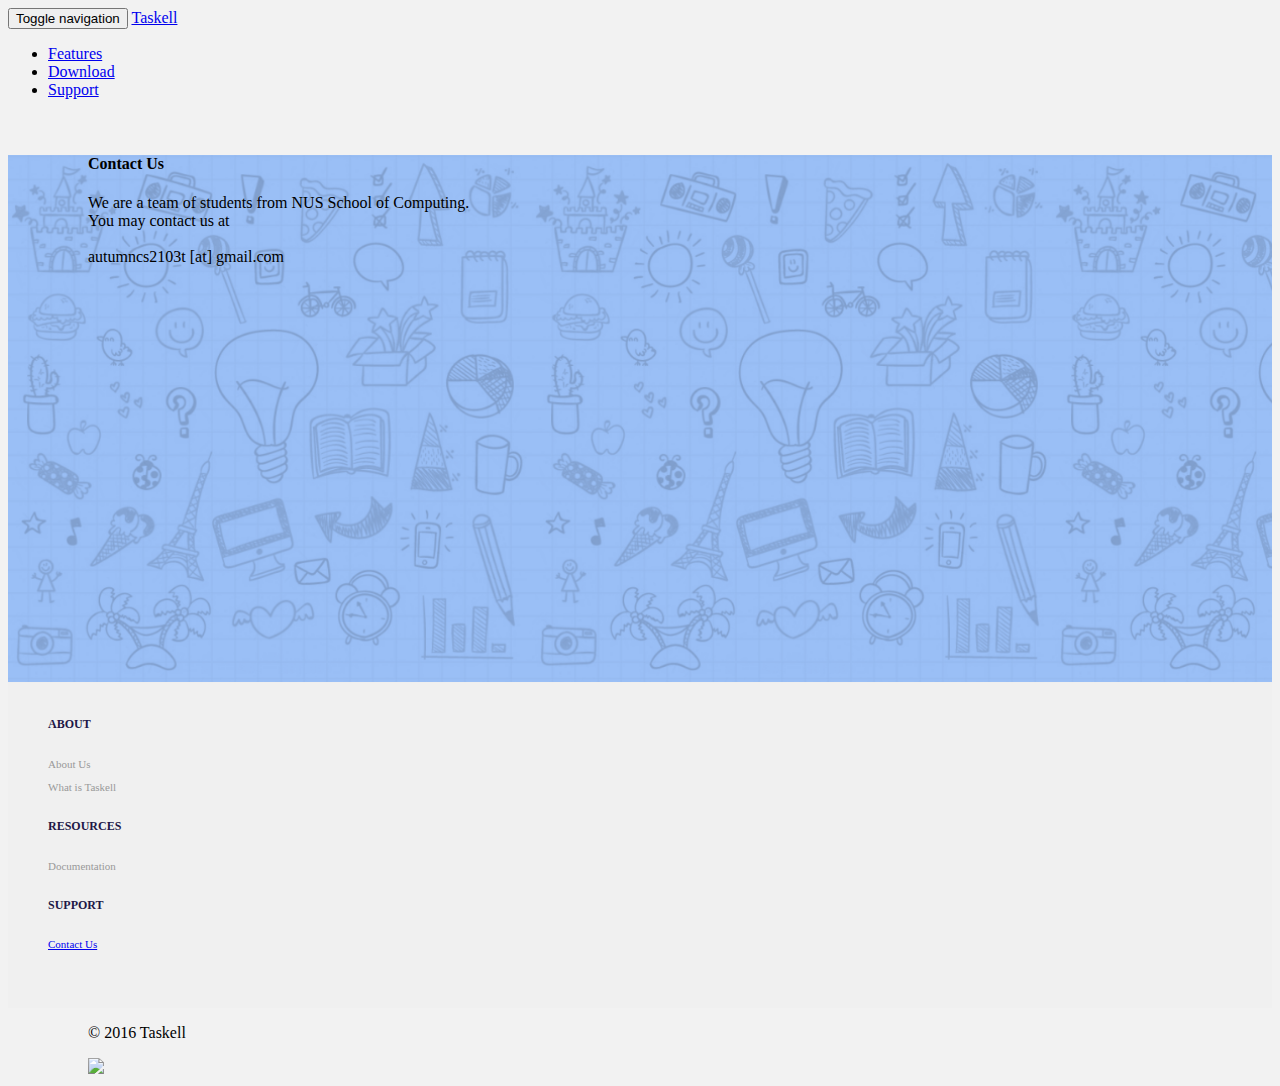
==== contact.html @ 578ec917 "Fix link to homepage" ====
<!DOCTYPE html>
<html lang="en">

	<head>
		<meta charset="utf-8">
		<title>Taskell</title>
		<meta charset="utf-8">
		<meta name="viewport" content="width=device-width, initial-scale=1">
		<meta name="Keywords" content="Taskell">

		<!-- Bootstrap Core CSS -->
	    <link href="css/bootstrap.css" rel="stylesheet">

	    <!-- Custom CSS -->
	    <link rel="stylesheet" type="text/css" href="css/stylesheet.css">

	</head>


	<body>
		<nav id="navbarTop" class="navbar navbar-inverse navbar-fixed-top" role="navigation">
			<div class="container">
	                <!-- Brand and toggle get grouped for better mobile display -->
	                <div class="navbar-header">
	                    <button type="button" class="navbar-toggle" data-toggle="collapse" data-target="#bs-example-navbar-collapse-1">
	                        <span class="sr-only">Toggle navigation</span>
	                        <span class="icon-bar"></span>
	                        <span class="icon-bar"></span>
	                        <span class="icon-bar"></span>
	                    </button>
	                    <a class="navbar-brand" href="index.html">Taskell</a>
	                </div>
	                <!-- Collect the nav links, forms, and other content for toggling -->
	                <div class="collapse navbar-collapse" id="bs-example-navbar-collapse-1">
	                    <ul class="nav navbar-nav">
	                        <li><a href="#features">Features</a></li>
	                        <li><a href="#download">Download</a></li>
	                        <li><a href="#support">Support</a></li>
	                    </ul>
	                </div>
	            </div>
		</nav>

		<div class="row" id="bufferForHeader"></div>

		<header>
			<div class="row">
				<div class="inner-container pageTitle" >
					<h4>Contact Us</h4>
				</div>
			</div>
			<div class="row">
				<div class="inner-container inner-container-padding">
					<div class="col-lg-8">
						<p>
							We are a team of students from NUS School of Computing. <br>
							You may contact us at <br>
							<br>
							autumncs2103t [at] gmail.com
						</p>
					</div>
					<div class="col-lg-4"> <!-- Google Map -->
						<script src='https://maps.googleapis.com/maps/api/js?v=3.exp'></script><div style='overflow:hidden;height:400px;width:400px;'><div id='gmap_canvas' style='height:400px;width:400px;'></div><div><small><a href="http://www.embedgooglemaps.com/en/">Generate your map here, quick and easy!									Give your customers directions									Get found</a></small></div><div><small><a href="http://diensten-vakmensen.marktplaats.nl/a/diensten-en-vakmensen/reparatie-en-onderhoud-sloten/1577921-slotenmaker-middelburg.html?">De professionals in Middelburg en omstreken</a></small></div><style>#gmap_canvas img{max-width:none!important;background:none!important}</style></div><script type='text/javascript'>function init_map(){var myOptions = {zoom:17,center:new google.maps.LatLng(1.2944623538203535,103.77428048717195),mapTypeId: google.maps.MapTypeId.ROADMAP};map = new google.maps.Map(document.getElementById('gmap_canvas'), myOptions);marker = new google.maps.Marker({map: map,position: new google.maps.LatLng(1.2944623538203535,103.77428048717195)});infowindow = new google.maps.InfoWindow({content:'<strong>Title</strong><br>National University of Singapore Computing 1 13 Computing Drive Singapore 117417<br>'});google.maps.event.addListener(marker, 'click', function(){infowindow.open(map,marker);});infowindow.open(map,marker);}google.maps.event.addDomListener(window, 'load', init_map);</script>
					</div>
				</div>
			</div>
		</header>

		
		<footer>
			<div class="container">
				<div class="row">
					<nav class="col-lg-4">
						<ul>
							<h4>About</h4>
							<li>About Us</li>
							<li>What is Taskell</li>
						</ul>
						
					</nav>
					<nav class="col-lg-4">
						<ul>
							<h4>Resources</h4>
							<li>Documentation</li>
						</ul>
					</nav>
					<nav class="col-lg-4">
						<ul>
							<h4>Support</h4>
							<li><a href="contact.html" target="_blank">Contact Us</a></li>
						</ul>
					</nav>
				</div>
			</div>
		</footer>

		<div class="row" id="final-footer">
			<div class="inner-container">
				<div class="col-lg-4">
					<p>&copy 2016 Taskell</p>
				</div>
				<div class="col-lg-4">
				</div>
				<div class="col-lg-4" id="footer-icons-col">
					<span class="pull-right">
						<a href="https://github.com/CS2103AUG2016-W15-C3/main" target="_blank"><img src="assets/icons/githubIcon.png" width="18"></a>
					</span>
				</div>
			</div>
		</div>

		<!-- Bootstrap Core JavaScript -->
	    <script src="js/bootstrap.min.js"></script>
		
	</body>
</html>
---- css/stylesheet.css ----
body {
	background-color: #f2f2f2;
}

.row {
	margin-right: 1px;
}

.inner-container {
	margin-left: 5em;
	margin-right: 5em;
}

#bufferForHeader {
	margin-top: 3.5em;
}

header {
	height: 100%em;
	background-image: url(../assets/images/headerBkg.png);
}

#header-left-col {
	padding: 5em;
}

#header-right-col {
	padding: 5em;
}

#headerTitle {
	font-size: 3em;
	font-family: Courier;
	font-weight: bold;
}

#headerDescription {
	font-size: 1.2em;
	font-family: sans-serif;
	background:rgba(255,255,255,0.3);
}

footer {
	padding-top: 15px;
	padding-bottom: 40px;
	background: #f0f0f0;
	box-shadow: 0 1px 1px 0 rgba(240,240,240,0.1) inset;
	font-size: 13px;
	color: #999;
	line-height: 1.8em;
}

footer h4 {
	font-size: 12px;
	text-align: left;
	font-weight: bold;
	text-transform: uppercase;
	color: #211746;
}

footer ul {
	font-size: 11px;
	list-style: none;
}
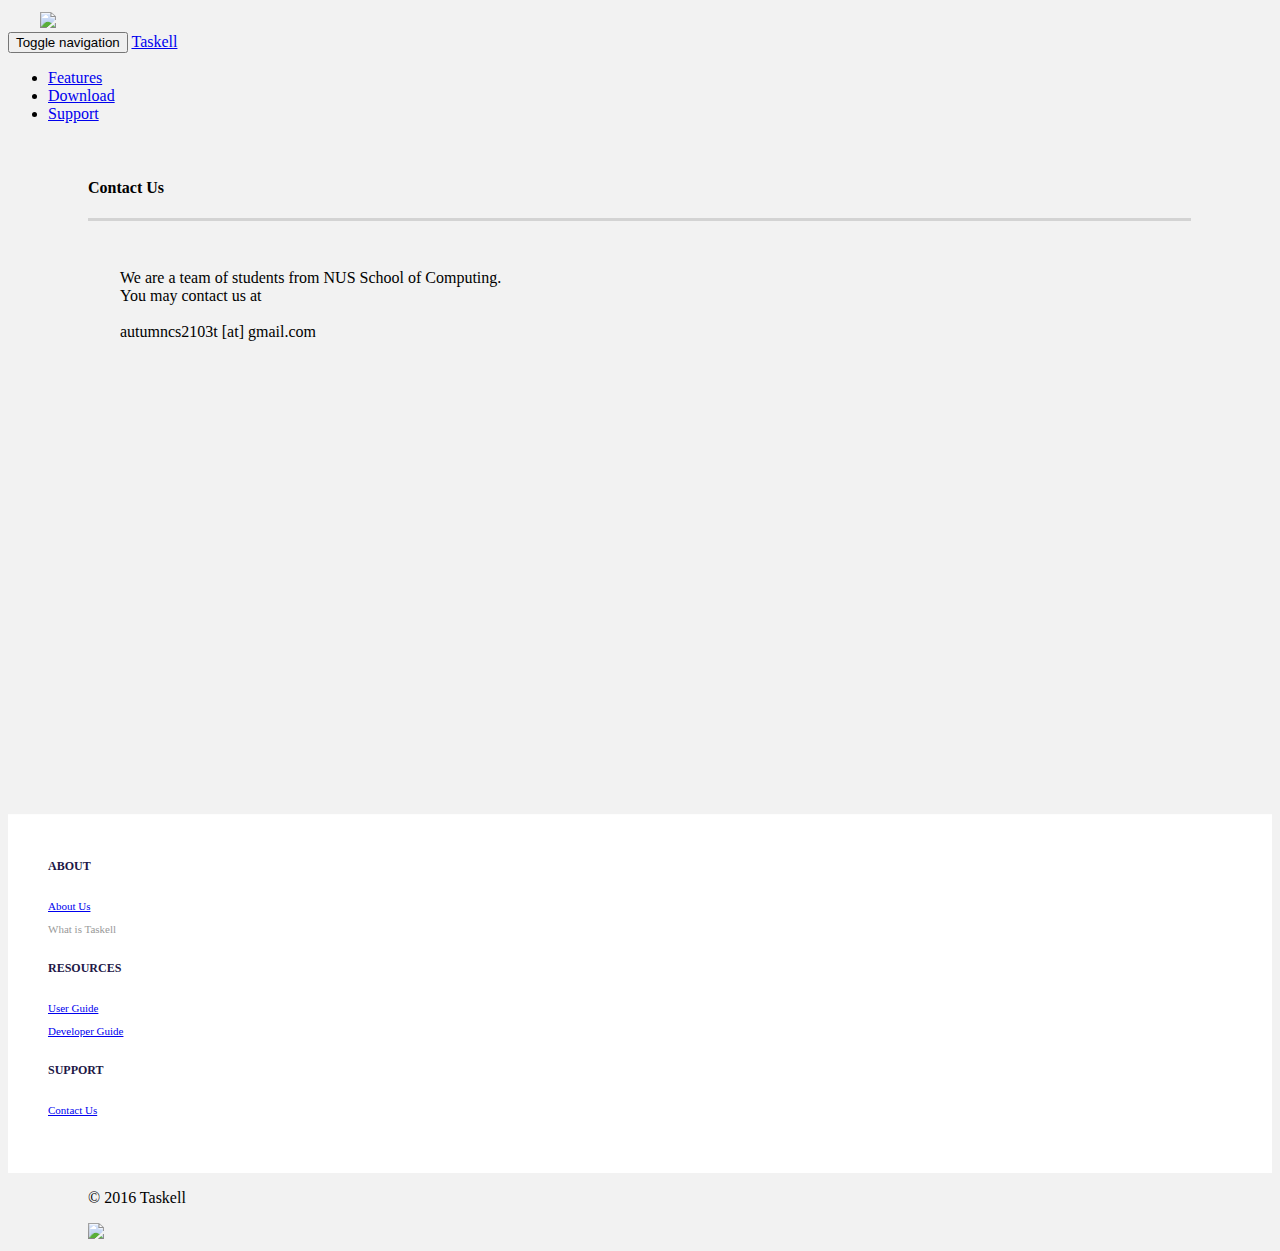
==== commit b3c3704e: "Add icon to navbar" ====
--- a/contact.html
+++ b/contact.html
@@ -7,6 +7,9 @@
 		<meta charset="utf-8">
 		<meta name="viewport" content="width=device-width, initial-scale=1">
 		<meta name="Keywords" content="Taskell">
+
+		<!-- favicon -->
+		<link rel="shortcut icon" type="image/png" href="assets/icons/favicon.png"/>
 
 		<!-- Bootstrap Core CSS -->
 	    <link href="css/bootstrap.css" rel="stylesheet">
@@ -19,26 +22,29 @@
 
 	<body>
 		<nav id="navbarTop" class="navbar navbar-inverse navbar-fixed-top" role="navigation">
+			<div class="navbar-header" id="favicon">
+				<a href="index.html"><img src="assets/icons/favicon.png" width="40em"/></a>
+			</div>
 			<div class="container">
-	                <!-- Brand and toggle get grouped for better mobile display -->
-	                <div class="navbar-header">
-	                    <button type="button" class="navbar-toggle" data-toggle="collapse" data-target="#bs-example-navbar-collapse-1">
-	                        <span class="sr-only">Toggle navigation</span>
-	                        <span class="icon-bar"></span>
-	                        <span class="icon-bar"></span>
-	                        <span class="icon-bar"></span>
-	                    </button>
-	                    <a class="navbar-brand" href="index.html">Taskell</a>
-	                </div>
-	                <!-- Collect the nav links, forms, and other content for toggling -->
-	                <div class="collapse navbar-collapse" id="bs-example-navbar-collapse-1">
-	                    <ul class="nav navbar-nav">
-	                        <li><a href="#features">Features</a></li>
-	                        <li><a href="#download">Download</a></li>
-	                        <li><a href="#support">Support</a></li>
-	                    </ul>
-	                </div>
-	            </div>
+                <!-- Brand and toggle get grouped for better mobile display -->
+                <div class="navbar-header">
+                    <button type="button" class="navbar-toggle" data-toggle="collapse" data-target="#bs-example-navbar-collapse-1">
+                        <span class="sr-only">Toggle navigation</span>
+                        <span class="icon-bar"></span>
+                        <span class="icon-bar"></span>
+                        <span class="icon-bar"></span>
+                    </button>
+                    <a class="navbar-brand" href="index.html">Taskell</a>
+                </div>
+                <!-- Collect the nav links, forms, and other content for toggling -->
+                <div class="collapse navbar-collapse" id="bs-example-navbar-collapse-1">
+                    <ul class="nav navbar-nav">
+                        <li><a href="#features">Features</a></li>
+                        <li><a href="#download">Download</a></li>
+                        <li><a href="#support">Support</a></li>
+                    </ul>
+                </div>
+            </div>
 		</nav>
 
 		<div class="row" id="bufferForHeader"></div>
@@ -60,7 +66,21 @@
 						</p>
 					</div>
 					<div class="col-lg-4"> <!-- Google Map -->
-						<script src='https://maps.googleapis.com/maps/api/js?v=3.exp'></script><div style='overflow:hidden;height:400px;width:400px;'><div id='gmap_canvas' style='height:400px;width:400px;'></div><div><small><a href="http://www.embedgooglemaps.com/en/">Generate your map here, quick and easy!									Give your customers directions									Get found</a></small></div><div><small><a href="http://diensten-vakmensen.marktplaats.nl/a/diensten-en-vakmensen/reparatie-en-onderhoud-sloten/1577921-slotenmaker-middelburg.html?">De professionals in Middelburg en omstreken</a></small></div><style>#gmap_canvas img{max-width:none!important;background:none!important}</style></div><script type='text/javascript'>function init_map(){var myOptions = {zoom:17,center:new google.maps.LatLng(1.2944623538203535,103.77428048717195),mapTypeId: google.maps.MapTypeId.ROADMAP};map = new google.maps.Map(document.getElementById('gmap_canvas'), myOptions);marker = new google.maps.Marker({map: map,position: new google.maps.LatLng(1.2944623538203535,103.77428048717195)});infowindow = new google.maps.InfoWindow({content:'<strong>Title</strong><br>National University of Singapore Computing 1 13 Computing Drive Singapore 117417<br>'});google.maps.event.addListener(marker, 'click', function(){infowindow.open(map,marker);});infowindow.open(map,marker);}google.maps.event.addDomListener(window, 'load', init_map);</script>
+						<script src='https://maps.googleapis.com/maps/api/js?v=3.exp'></script>
+						<div style='overflow:hidden;height:400px;width:400px;'>
+							<div id='gmap_canvas' style='height:400px;width:400px;'>
+							</div>
+							<div><small></small></div>
+							<div>
+								<small>
+								<a href="http://diensten-vakmensen.marktplaats.nl/a/diensten-en-vakmensen/reparatie-en-onderhoud-sloten/1577921-slotenmaker-middelburg.html?">De professionals in Middelburg en omstreken</a>
+								</small>
+							</div>
+							<style>#gmap_canvas img{max-width:none!important;background:none!important}
+							</style>
+						</div>
+						<script type='text/javascript'>function init_map(){var myOptions = {zoom:17,center:new google.maps.LatLng(1.2944623538203535,103.77428048717195),mapTypeId: google.maps.MapTypeId.ROADMAP};map = new google.maps.Map(document.getElementById('gmap_canvas'), myOptions);marker = new google.maps.Marker({map: map,position: new google.maps.LatLng(1.2944623538203535,103.77428048717195)});infowindow = new google.maps.InfoWindow({content:'<strong>Title</strong><br>National University of Singapore Computing 1 13 Computing Drive Singapore 117417<br>'});google.maps.event.addListener(marker, 'click', function(){infowindow.open(map,marker);});infowindow.open(map,marker);}google.maps.event.addDomListener(window, 'load', init_map);
+						</script>
 					</div>
 				</div>
 			</div>
@@ -73,7 +93,7 @@
 					<nav class="col-lg-4">
 						<ul>
 							<h4>About</h4>
-							<li>About Us</li>
+							<li><a href="https://github.com/CS2103AUG2016-W15-C3/main/blob/master/docs/AboutUs.md">About Us</a></li>
 							<li>What is Taskell</li>
 						</ul>
 						
@@ -81,13 +101,14 @@
 					<nav class="col-lg-4">
 						<ul>
 							<h4>Resources</h4>
-							<li>Documentation</li>
+							<li><a href="assets/downloads/UserGuide.pdf">User Guide</a></li>
+							<li><a href="assets/downloads/DeveloperGuide.pdf">Developer Guide</a></li>
 						</ul>
 					</nav>
 					<nav class="col-lg-4">
 						<ul>
 							<h4>Support</h4>
-							<li><a href="contact.html" target="_blank">Contact Us</a></li>
+							<li><a href="contact.html">Contact Us</a></li>
 						</ul>
 					</nav>
 				</div>
--- a/css/stylesheet.css
+++ b/css/stylesheet.css
@@ -1,3 +1,5 @@
+/*General styling*/
+
 body {
 	background-color: #f2f2f2;
 }
@@ -11,39 +13,29 @@
 	margin-right: 5em;
 }
 
+.inner-container-padding {
+	padding:2em;
+}
+
 #bufferForHeader {
 	margin-top: 3.5em;
 }
 
-header {
-	height: 100%em;
-	background-image: url(../assets/images/headerBkg.png);
+.pageTitle {
+	border-bottom: solid #d3d3d3;
 }
 
-#header-left-col {
-	padding: 5em;
-}
-
-#header-right-col {
-	padding: 5em;
-}
-
-#headerTitle {
-	font-size: 3em;
-	font-family: Courier;
-	font-weight: bold;
-}
-
-#headerDescription {
-	font-size: 1.2em;
-	font-family: sans-serif;
-	background:rgba(255,255,255,0.3);
+#favicon {
+	padding-left: 2em;
+	padding-top: 0.25em;
+	padding-right: 1em;
 }
 
 footer {
-	padding-top: 15px;
+	margin-top: 25px;
+	padding-top: 25px;
 	padding-bottom: 40px;
-	background: #f0f0f0;
+	background: white;
 	box-shadow: 0 1px 1px 0 rgba(240,240,240,0.1) inset;
 	font-size: 13px;
 	color: #999;
@@ -63,4 +55,120 @@
 	list-style: none;
 }
 
+/*END OF GENERAL STYLING*/
 
+
+
+/*Index.html*/
+
+#header-index {
+	height: 42em;
+	background-image: url(../assets/images/headerBkg.png);
+}
+
+#header-left-col {
+	padding-top: 12em;
+	padding-left: 5em;
+	padding-bottom: 5em;
+	padding-right: 5em;
+}
+
+#header-right-col {
+	padding-top: 3.5em;
+	padding-left: 1em;
+	padding-bottom: 5em;
+	padding-right: 5em;
+}
+
+#headerTitle {
+	font-size: 2.7em;
+	font-family: Courier;
+	font-weight: bold;
+}
+
+#headerDescription {
+	font-size: 1.2em;
+	font-family: sans-serif;
+	background:rgba(255,255,255,0.3);
+}
+
+#header-homeUi {
+	width: 125%;
+}
+
+.feature_image {
+	padding-top: 5em;
+	padding-left: 5em;
+	padding-bottom: 2em;
+	padding-right: 5em;
+}
+
+.feature_description {
+	padding-top: 5em;
+	padding-left: 5em;
+	padding-bottom: 2em;
+	padding-right: 5em;
+}
+
+.feature_headers {
+	font-size: 2em;
+	font-family: Courier;
+	font-weight: bold;
+}
+
+.feature_text {
+	font-size: 1.25em;
+}
+
+/* XSmall */
+@media only screen and (max-device-width: 480px) {
+	#header-left-col {
+		margin-top: 5px;
+		padding: 0em;
+	}
+
+	#header-right-col {
+		margin-top: 1em;
+		margin-bottom: 1em;
+		padding: 0em;
+	}
+
+	#headerTitle {
+		font-size: 2.5em;
+		font-family: Courier;
+		font-weight: bold;
+	}
+
+	#header-homeUi {
+		width: 100%;
+	}
+}
+
+/*END OF INDEX STYLING*/
+
+
+
+/*Contact.html*/
+/* XSmall */
+@media only screen and (max-device-width: 480px) {
+	.inner-container {
+		margin-left: 2em;
+		margin-right: 2em;
+	}
+
+	.inner-container-padding {
+		padding-top:1em;
+		padding-right: 0em;
+		padding-bottom: 0em;
+		padding-left: 0em;
+	}
+
+	#gmap_canvas {
+		height: 100px;
+		width: 100px;
+	}
+}
+
+
+/*END OF CONTACT STYLING*/
+
